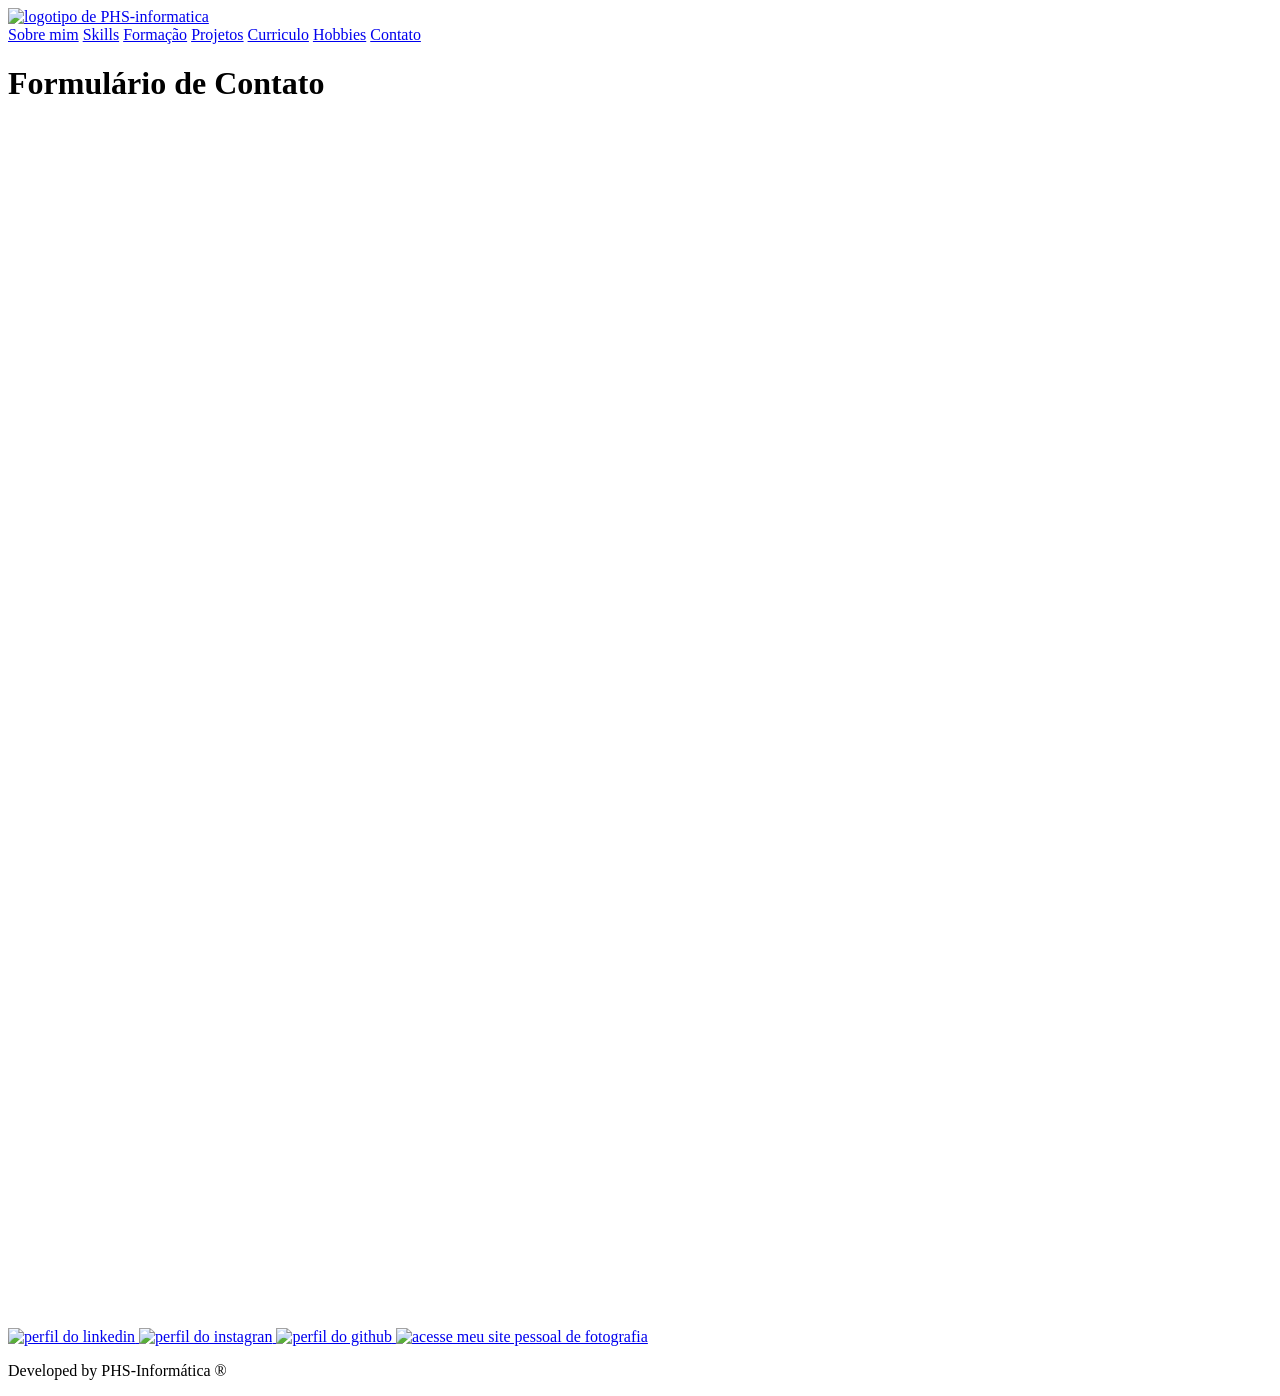
==== contato.html @ 510d4924 "Incluso logo de PHS no head" ====
<!DOCTYPE html>
<html lang="pt-br">
<head>
    <meta charset="UTF-8">
    <meta http-equiv="X-UA-Compatible" content="IE=edge">
    <meta name="viewport" content="width=device-width, initial-scale=1.0">
    <link rel="icon" type="image/png" href="./assets/img/PHS INFORMÁTICA - Logo.png">
    <title>Contato</title>
    <link rel="stylesheet" href="./assets/style.css">
</head>
<body>
    <header>
        <nav class="cabecalho">
            <a class="logotipo" href="index.html">
                <img class="logotipo__foto" src="assets/img/PHS INFORMÁTICA - Logo.png" alt="logotipo de PHS-informatica"> 
            </a>

            <div class="menu__atalhos">
                <a class="menu__atalhos__links" href="index.html">Sobre mim</a>
                <a class="menu__atalhos__links" href="skills.html">Skills</a>
                <a class="menu__atalhos__links" href="formação.html">Formação</a>
                <a class="menu__atalhos__links" href="projetos.html">Projetos</a>
                <a class="menu__atalhos__links" href="./assets/document/curriculo.pdf" target="_blank">Curriculo</a>
                <a class="menu__atalhos__links" href="hobbies.html">Hobbies</a>
                <a class="menu__atalhos__links" href="contato.html">Contato</a>
            </div>
            
        </nav>   
        
    </header>
    <main>

        <h1 class="titulo__formulario">Formulário de Contato</h1>

        <div class="form_container">
            <iframe src="https://docs.google.com/forms/d/e/1FAIpQLSddJy2EMPHBEGfCfTa6pWYQsR7YFHQsRC1jQMmDRepVO_TsjA/viewform?embedded=true" width="640" height="1200" frameborder="0" marginheight="0" marginwidth="0">Loading…</iframe>
        </div>
        
    </main>
    
    <footer>
        <nav class="links__rodape__contato">
            <a class="links__links" href="https://www.linkedin.com/in/paulo-hds/" target="_blank">
                <img src="assets/img/linkedin.png" alt="perfil do linkedin">
            </a>
           
            <a class="links__links" href="https://www.instagram.com/phsinformatica.tec" target="_blank">
                <img src="assets/img/instagram.png" alt="perfil do instagran">
            </a>
            <a class="links__links" href="https://github.com/PHS-informatica" target="_blank">
                <img src="assets/img/github.png" alt="perfil do github">
            </a>
            <a class="links__links" href="https://paulohsantosfoto.wixsite.com/paulohsantosfoto" target="_blank">
                <img src="assets/img/internet.png" alt="acesse meu site pessoal de fotografia">
            </a>
        </nav>
        <p class="developer">Developed by PHS-Informática ®</p>
    </footer>
    
</body>
</html>
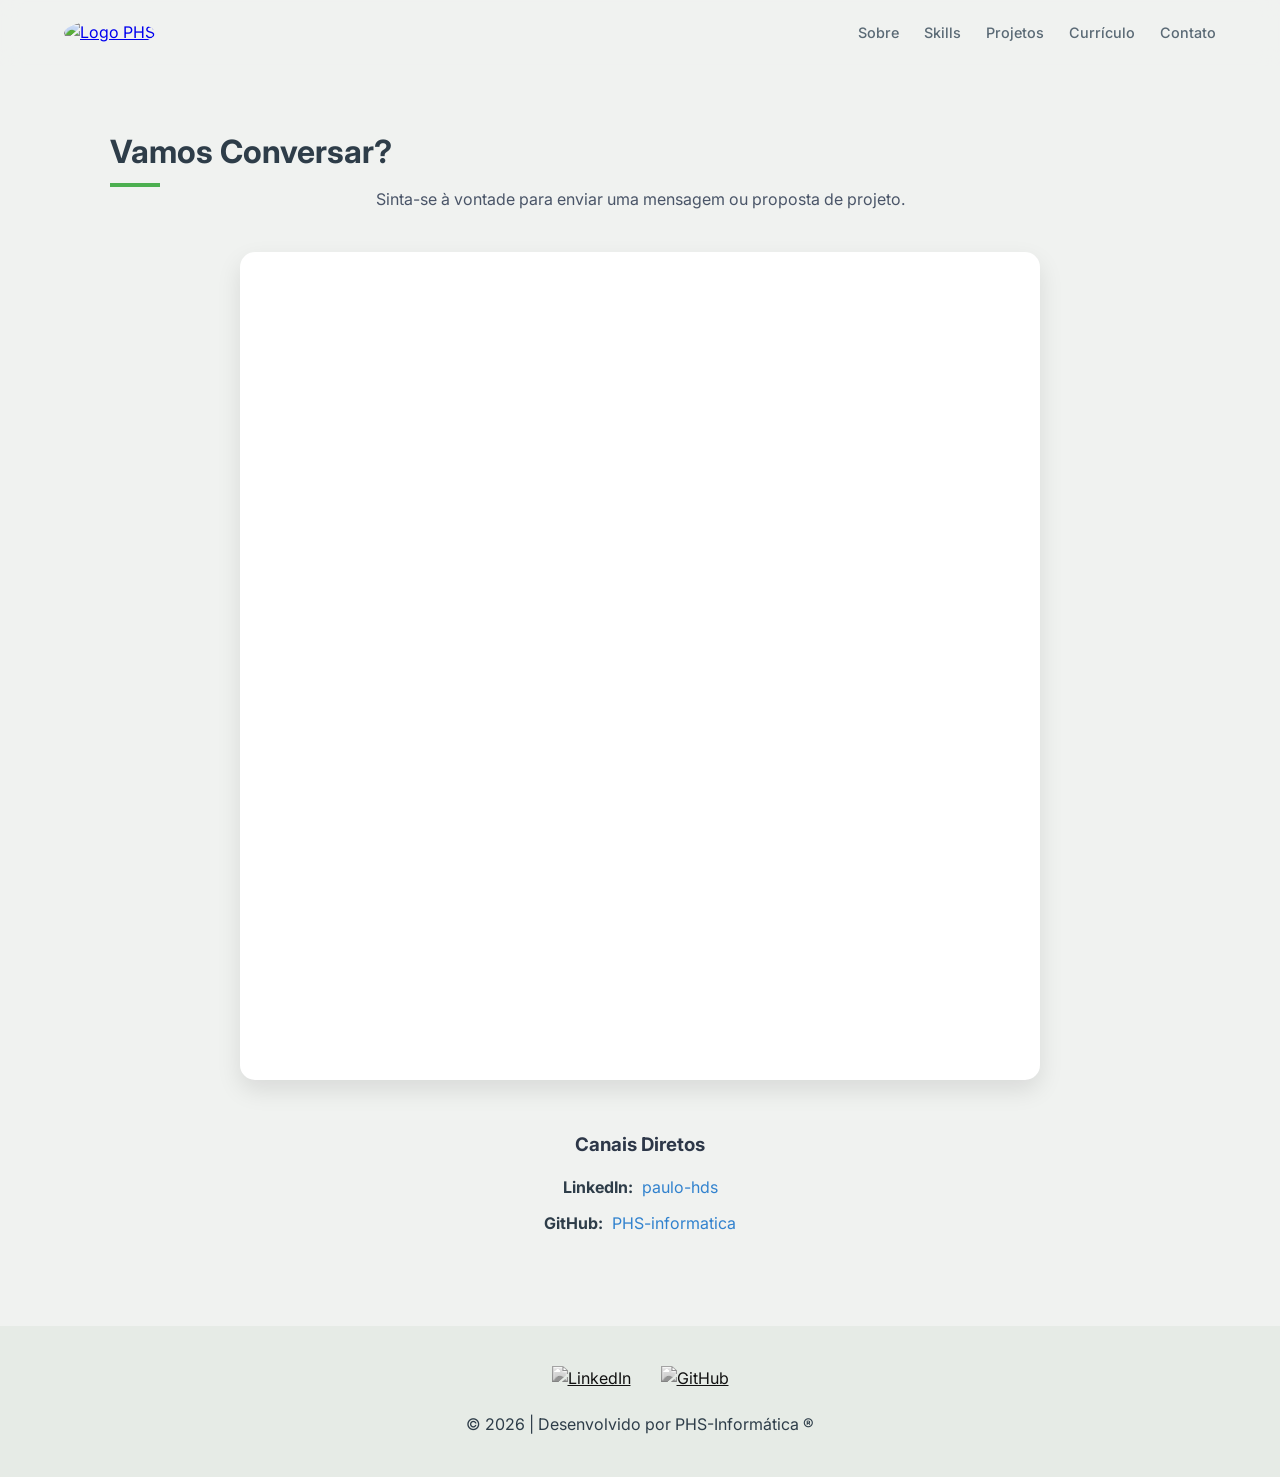
==== commit b9ede596: "Atualizacao 01-03-2026" ====
--- a/contato.html
+++ b/contato.html
@@ -5,57 +5,64 @@
     <meta http-equiv="X-UA-Compatible" content="IE=edge">
     <meta name="viewport" content="width=device-width, initial-scale=1.0">
     <link rel="icon" type="image/png" href="./assets/img/PHS INFORMÁTICA - Logo.png">
-    <title>Contato</title>
+    <title>Contato | Paulo Henrique</title>
+    <link href="https://fonts.googleapis.com/css2?family=Inter:wght@300;400;600;800&display=swap" rel="stylesheet">
     <link rel="stylesheet" href="./assets/style.css">
 </head>
 <body>
-    <header>
-        <nav class="cabecalho">
+    <header class="cabecalho">
+        <nav class="cabecalho__container">
             <a class="logotipo" href="index.html">
-                <img class="logotipo__foto" src="assets/img/PHS INFORMÁTICA - Logo.png" alt="logotipo de PHS-informatica"> 
+                <img class="logotipo__foto" src="assets/img/PHS INFORMÁTICA - Logo.png" alt="Logo PHS"> 
             </a>
-
             <div class="menu__atalhos">
-                <a class="menu__atalhos__links" href="index.html">Sobre mim</a>
+                <a class="menu__atalhos__links" href="index.html">Sobre</a>
                 <a class="menu__atalhos__links" href="skills.html">Skills</a>
-                <a class="menu__atalhos__links" href="formação.html">Formação</a>
                 <a class="menu__atalhos__links" href="projetos.html">Projetos</a>
-                <a class="menu__atalhos__links" href="./assets/document/curriculo.pdf" target="_blank">Curriculo</a>
-                <a class="menu__atalhos__links" href="hobbies.html">Hobbies</a>
+                <a class="menu__atalhos__links" href="./assets/document/curriculo.pdf" target="_blank">Currículo</a>
                 <a class="menu__atalhos__links" href="contato.html">Contato</a>
             </div>
-            
         </nav>   
-        
     </header>
-    <main>
 
-        <h1 class="titulo__formulario">Formulário de Contato</h1>
+    <main class="principal">
+        <h1 class="titulo__secao">Vamos Conversar?</h1>
+        <p class="subtitulo__contato">Sinta-se à vontade para enviar uma mensagem ou proposta de projeto.</p>
 
-        <div class="form_container">
-            <iframe src="https://docs.google.com/forms/d/e/1FAIpQLSddJy2EMPHBEGfCfTa6pWYQsR7YFHQsRC1jQMmDRepVO_TsjA/viewform?embedded=true" width="640" height="1200" frameborder="0" marginheight="0" marginwidth="0">Loading…</iframe>
+        <section class="contato__container">
+            <div class="contato__card">
+                <div class="form_container">
+                    <iframe 
+                        src="https://docs.google.com/forms/d/e/1FAIpQLSddJy2EMPHBEGfCfTa6pWYQsR7YFHQsRC1jQMmDRepVO_TsjA/viewform?embedded=true" 
+                        width="100%" 
+                        height="800" 
+                        frameborder="0" 
+                        marginheight="0" 
+                        marginwidth="0">Carregando…</iframe>
+                </div>
+            </div>
+
+            <div class="contato__direto">
+                <h3>Canais Diretos</h3>
+                <div class="contato__item">
+                    <strong>LinkedIn:</strong>
+                    <a href="https://www.linkedin.com/in/paulo-hds/" target="_blank">paulo-hds</a>
+                </div>
+                <div class="contato__item">
+                    <strong>GitHub:</strong>
+                    <a href="https://github.com/PHS-informatica" target="_blank">PHS-informatica</a>
+                </div>
+            </div>
+        </section>
+    </main>
+
+    <footer class="rodape">
+        <div class="links__rodape">
+            <a href="https://www.linkedin.com/in/paulo-hds/" target="_blank"><img src="assets/img/linkedin.png" alt="LinkedIn"></a>
+            <a href="https://github.com/PHS-informatica" target="_blank"><img src="assets/img/github.png" alt="GitHub"></a>
+            <!--<a href="https://www.instagram.com/phsinformatica.tec" target="_blank"><img src="assets/img/instagram.png" alt="Instagram"></a>-->
         </div>
-        
-    </main>
-    
-    <footer>
-        <nav class="links__rodape__contato">
-            <a class="links__links" href="https://www.linkedin.com/in/paulo-hds/" target="_blank">
-                <img src="assets/img/linkedin.png" alt="perfil do linkedin">
-            </a>
-           
-            <a class="links__links" href="https://www.instagram.com/phsinformatica.tec" target="_blank">
-                <img src="assets/img/instagram.png" alt="perfil do instagran">
-            </a>
-            <a class="links__links" href="https://github.com/PHS-informatica" target="_blank">
-                <img src="assets/img/github.png" alt="perfil do github">
-            </a>
-            <a class="links__links" href="https://paulohsantosfoto.wixsite.com/paulohsantosfoto" target="_blank">
-                <img src="assets/img/internet.png" alt="acesse meu site pessoal de fotografia">
-            </a>
-        </nav>
-        <p class="developer">Developed by PHS-Informática ®</p>
+        <p class="developer">© 2026 | Desenvolvido por PHS-Informática ®</p>
     </footer>
-    
 </body>
 </html>
--- a/assets/style.css
+++ b/assets/style.css
@@ -0,0 +1,449 @@
+:root {
+    --cor-fundo: #f0f2f0; /* Um cinza mais limpo que o original */
+    --cor-texto-primario: #2e3d49;
+    --cor-texto-secundario: #5a6a75;
+    --cor-destaque: #4CAF50;
+    --cor-bg-card: rgba(255, 255, 255, 0.6);
+}
+
+* {
+    margin: 0;
+    padding: 0;
+    box-sizing: border-box;
+    font-family: 'Inter', sans-serif;
+}
+
+body {
+    background-color: var(--cor-fundo);
+    color: var(--cor-texto-primario);
+    line-height: 1.6;
+}
+
+/* HEADER MODERNO */
+.cabecalho {
+    padding: 20px 5%;
+    background: rgba(240, 242, 240, 0.8);
+    backdrop-filter: blur(10px); /* Efeito de vidro */
+    position: sticky;
+    top: 0;
+    z-index: 1000;
+}
+
+.cabecalho__container {
+    display: flex;
+    justify-content: space-between;
+    align-items: center;
+    max-width: 1200px;
+    margin: 0 auto;
+}
+
+.logotipo__foto {
+    width: 50px;
+    height: 50px;
+    border-radius: 50%;
+    transition: transform 0.3s;
+}
+
+.logotipo__foto:hover { transform: rotate(10deg); }
+
+.menu__atalhos {
+    display: flex;
+    gap: 25px;
+}
+
+.menu__atalhos__links {
+    text-decoration: none;
+    color: var(--cor-texto-secundario);
+    font-weight: 500;
+    font-size: 0.9rem;
+    transition: color 0.3s;
+}
+
+.menu__atalhos__links:hover { color: var(--cor-destaque); }
+
+/* SEÇÃO HERO */
+.principal {
+    max-width: 1100px;
+    margin: 0 auto;
+    padding: 60px 20px;
+}
+
+.apresentacao {
+    display: flex;
+    align-items: center;
+    justify-content: space-between;
+    gap: 40px;
+    margin-bottom: 80px;
+}
+
+.badge {
+    background: #e0e6e0;
+    color: var(--cor-destaque);
+    padding: 5px 15px;
+    border-radius: 20px;
+    font-size: 0.8rem;
+    font-weight: bold;
+    text-transform: uppercase;
+}
+
+.apresentacao__titulo {
+    font-size: 3.5rem;
+    font-weight: 800;
+    margin: 15px 0;
+    line-height: 1.1;
+}
+
+.destaque { color: var(--cor-destaque); }
+
+.apresentacao__subtitulo {
+    font-size: 1.2rem;
+    color: var(--cor-texto-secundario);
+    max-width: 500px;
+    margin-bottom: 30px;
+}
+
+/* BOTÕES */
+.botoes_hero { display: flex; gap: 15px; }
+
+.btn-principal {
+    background: var(--cor-texto-primario);
+    color: white;
+    padding: 15px 30px;
+    text-decoration: none;
+    border-radius: 8px;
+    font-weight: 600;
+    transition: 0.3s;
+}
+
+.btn-secundario {
+    border: 2px solid var(--cor-texto-primario);
+    color: var(--cor-texto-primario);
+    padding: 13px 30px;
+    text-decoration: none;
+    border-radius: 8px;
+    font-weight: 600;
+    transition: 0.3s;
+}
+
+.btn-principal:hover { background: var(--cor-destaque); }
+
+/* FOTO */
+.foto__perfil {
+    width: 280px;
+    border-radius: 30px;
+    box-shadow: 25px 25px 0px var(--cor-destaque);
+}
+
+/* SOBRE MIM */
+.sobre__mim__cards {
+    display: grid;
+    grid-template-columns: 1fr 1fr;
+    gap: 20px;
+    margin-top: 30px;
+}
+
+.card {
+    background: var(--cor-bg-card);
+    padding: 30px;
+    border-radius: 20px;
+    border: 1px solid rgba(255,255,255,0.3);
+    box-shadow: 0 10px 30px rgba(0,0,0,0.05);
+}
+
+.titulo__secao {
+    font-size: 2rem;
+    position: relative;
+    padding-bottom: 10px;
+}
+
+.titulo__secao::after {
+    content: '';
+    width: 50px;
+    height: 4px;
+    background: var(--cor-destaque);
+    position: absolute;
+    bottom: 0;
+    left: 0;
+}
+
+/* FOOTER */
+.rodape {
+    padding: 40px;
+    text-align: center;
+    background: #e6ebe6;
+}
+
+.links__rodape {
+    display: flex;
+    justify-content: center;
+    gap: 30px;
+    margin-bottom: 20px;
+}
+
+.links__rodape img {
+    width: 24px;
+    filter: grayscale(1);
+    transition: 0.3s;
+}
+
+.links__rodape img:hover { filter: grayscale(0); transform: translateY(-5px); }
+
+/* SEÇÃO DE SKILLS */
+
+/* Grid de Skills */
+.skills__grid {
+    display: grid;
+    grid-template-columns: repeat(auto-fit, minmax(320px, 1fr));
+    gap: 25px;
+    margin-top: 40px;
+}
+
+.skill__card {
+    background: rgba(255, 255, 255, 0.5);
+    border: 1px solid rgba(255, 255, 255, 0.3);
+    padding: 30px;
+    border-radius: 20px;
+    box-shadow: 0 10px 30px rgba(0,0,0,0.05);
+    transition: 0.3s ease;
+}
+
+.skill__card:hover {
+    transform: translateY(-5px);
+    background: white;
+}
+
+.card__header {
+    display: flex;
+    align-items: center;
+    gap: 15px;
+    margin-bottom: 20px;
+}
+
+.card__icon {
+    width: 40px;
+    height: 40px;
+    object-fit: contain;
+}
+
+.skill__badges {
+    display: flex;
+    flex-wrap: wrap;
+    gap: 8px;
+    margin-bottom: 20px;
+}
+
+.skill__badges span {
+    background: #2e3d49;
+    color: #fff;
+    padding: 5px 12px;
+    border-radius: 6px;
+    font-size: 0.75rem;
+    font-weight: 600;
+}
+
+.card__formacao {
+    border-top: 1px solid rgba(0,0,0,0.1);
+    padding-top: 15px;
+    font-size: 0.9rem;
+    color: #65727a;
+}
+
+/* Estilo para a lista de Formação */
+.lista__formacao {
+    list-style: none;
+}
+
+.lista__formacao li {
+    margin-bottom: 15px;
+    display: flex;
+    flex-direction: column;
+}
+
+.lista__formacao li strong {
+    color: var(--cor-destaque);
+    font-size: 1rem;
+}
+
+.lista__formacao li span {
+    font-size: 0.85rem;
+    color: #65727a;
+}
+
+.card--destaque {
+    border-left: 5px solid var(--cor-destaque);
+}
+
+
+/* PROJETOS */
+/* Container de Projetos */
+.projetos__grid {
+    display: grid;
+    grid-template-columns: repeat(auto-fit, minmax(320px, 1fr));
+    gap: 30px;
+    padding: 20px 0;
+}
+
+.projeto__card {
+    background: white;
+    border-radius: 15px;
+    overflow: hidden;
+    box-shadow: 0 4px 15px rgba(0,0,0,0.1);
+    transition: transform 0.3s ease, box-shadow 0.3s ease;
+    display: flex;
+    flex-direction: column;
+}
+
+.projeto__card:hover {
+    transform: translateY(-8px);
+    box-shadow: 0 12px 30px rgba(0,0,0,0.15);
+}
+
+/* Imagem do Projeto */
+.projeto__imagem__container {
+    position: relative;
+    width: 100%;
+    height: 180px;
+    overflow: hidden;
+}
+
+.projeto__imagem {
+    width: 100%;
+    height: 100%;
+    object-fit: cover;
+}
+
+.tag__destaque {
+    position: absolute;
+    top: 10px;
+    right: 10px;
+    background: var(--cor-destaque, #22c55e);
+    color: white;
+    padding: 5px 12px;
+    border-radius: 20px;
+    font-size: 0.7rem;
+    font-weight: bold;
+    text-transform: uppercase;
+}
+
+/* Conteúdo do Card */
+.projeto__conteudo {
+    padding: 20px;
+    display: flex;
+    flex-direction: column;
+    flex-grow: 1;
+}
+
+.projeto__conteudo h3 {
+    margin-bottom: 10px;
+    color: #1a202c;
+}
+
+.projeto__conteudo p {
+    font-size: 0.9rem;
+    color: #4a5568;
+    line-height: 1.5;
+    margin-bottom: 15px;
+}
+
+.projeto__badges {
+    display: flex;
+    flex-wrap: wrap;
+    gap: 5px;
+    margin-bottom: 20px;
+}
+
+.projeto__badges span {
+    background: #edf2f7;
+    color: #4a5568;
+    padding: 4px 10px;
+    border-radius: 5px;
+    font-size: 0.75rem;
+}
+
+/* Botão de Link */
+.btn__projeto {
+    margin-top: auto;
+    text-align: center;
+    background: #2d3748;
+    color: white;
+    text-decoration: none;
+    padding: 10px;
+    border-radius: 8px;
+    font-size: 0.9rem;
+    font-weight: 600;
+    transition: background 0.2s;
+}
+
+.btn__projeto:hover {
+    background: #1a202c;
+}
+
+.em-breve {
+    color: #a0aec0;
+    font-style: italic;
+    font-size: 0.85rem;
+}
+
+/* Destaque para o projeto principal */
+.projeto--destaque {
+    border: 2px solid var(--cor-destaque, #22c55e);
+}
+
+/* PAGINA CONTATOS */
+
+.subtitulo__contato {
+    text-align: center;
+    color: #4a5568;
+    margin-bottom: 40px;
+}
+
+.contato__container {
+    display: flex;
+    flex-direction: column;
+    align-items: center;
+    gap: 30px;
+    max-width: 800px;
+    margin: 0 auto;
+}
+
+.contato__card {
+    background: white;
+    width: 100%;
+    border-radius: 15px;
+    box-shadow: 0 10px 25px rgba(0,0,0,0.1);
+    overflow: hidden;
+    padding: 10px;
+}
+
+.contato__direto {
+    text-align: center;
+    padding: 20px;
+}
+
+.contato__direto h3 {
+    margin-bottom: 15px;
+    color: #2d3748;
+}
+
+.contato__item {
+    margin-bottom: 10px;
+    font-size: 1rem;
+}
+
+.contato__item a {
+    color: #3182ce;
+    text-decoration: none;
+    margin-left: 5px;
+}
+
+.contato__item a:hover {
+    text-decoration: underline;
+}
+/* MOBILE */
+@media (max-width: 768px) {
+    .apresentacao { flex-direction: column-reverse; text-align: center; }
+    .apresentacao__titulo { font-size: 2.5rem; }
+    .sobre__mim__cards { grid-template-columns: 1fr; }
+    .menu__atalhos { display: none; } /* Ideal criar menu hamburguer depois */
+    .foto__perfil { width: 200px; box-shadow: 15px 15px 0px var(--cor-destaque); }
+}
